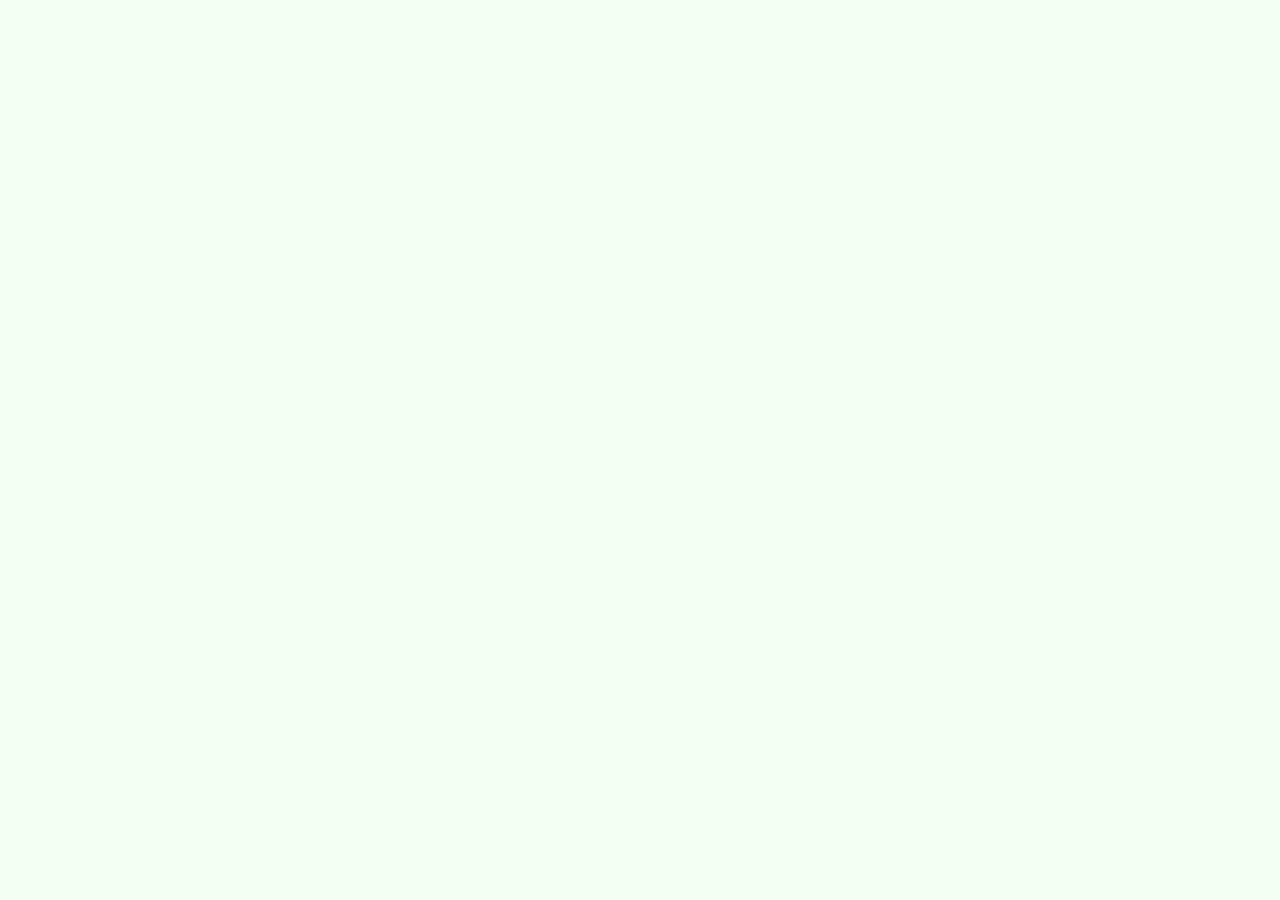
==== lab-b/index.html @ 4392943e "init from template" ====
<!doctype html>
<html lang="en">
<head>
    <meta charset="UTF-8">
    <meta name="viewport" content="width=device-width, initial-scale=1">
    <title>Imie Nazwisko (00000) - AI LAB B</title>

    <link rel="stylesheet" href="styles.css" type="text/css">
    <script src="scripts.js" defer></script>
</head>
<body>

</body>
</html>
---- lab-b/styles.css ----
body {
  background-color: #f3fff3;
}
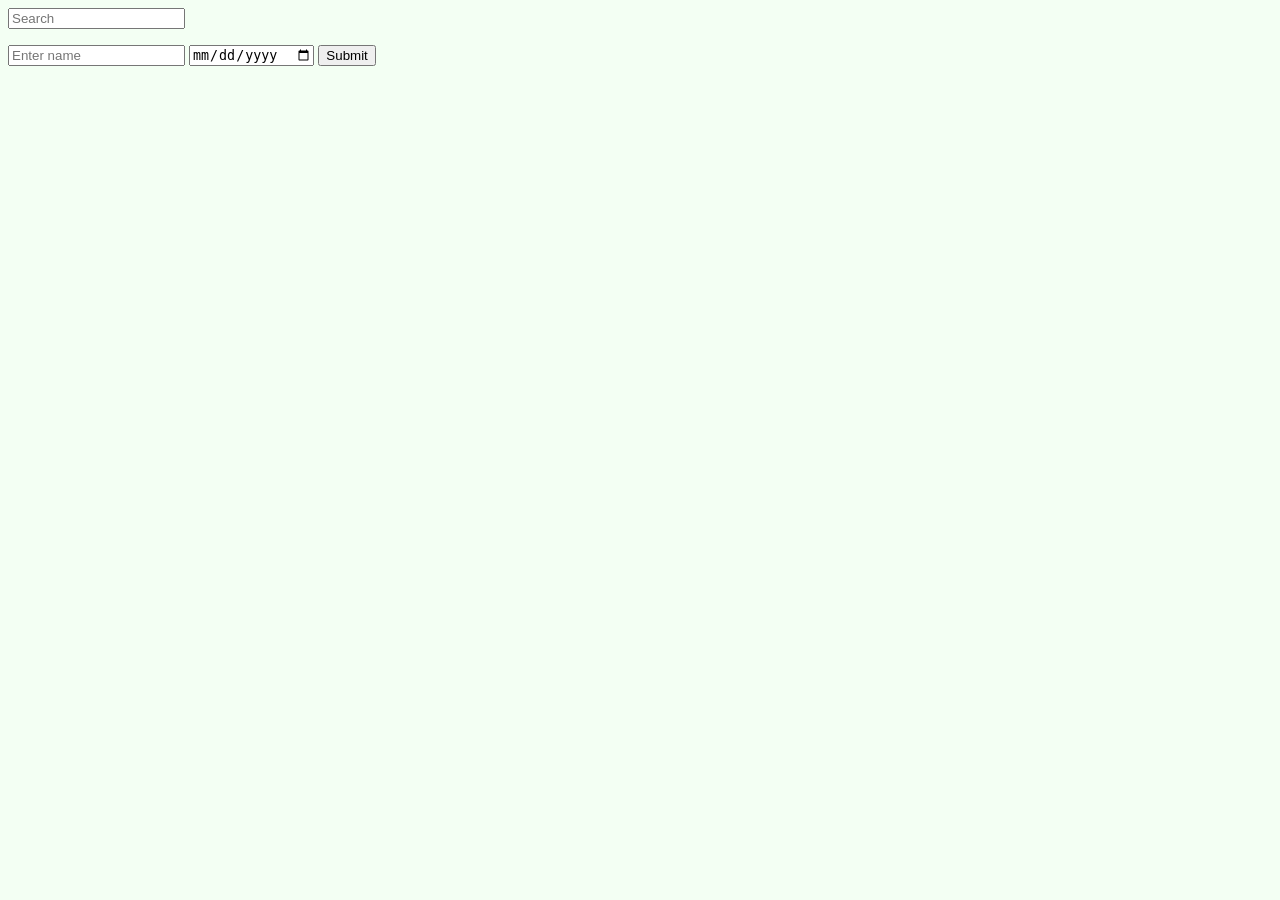
==== commit 0fcdc12e: "basic html structure, task class, new task form submit" ====
--- a/lab-b/index.html
+++ b/lab-b/index.html
@@ -3,12 +3,30 @@
 <head>
     <meta charset="UTF-8">
     <meta name="viewport" content="width=device-width, initial-scale=1">
-    <title>Imie Nazwisko (00000) - AI LAB B</title>
+    <title>Michał Nogalski (55630) - AI LAB B</title>
 
     <link rel="stylesheet" href="styles.css" type="text/css">
     <script src="scripts.js" defer></script>
 </head>
 <body>
 
+    <div id="TODO">
+        <header>
+            <form>
+                <input type="text" id="search" placeholder="Search">
+            </form>
+        </header>
+        <ul>
+            <!-- Tasks will be placed here -->
+        </ul>
+        <footer>
+            <form id="newTask">
+                <input type="text" id="name" placeholder="Enter name">
+                <input type="date" id="due">
+                <input type="submit">
+            </form>
+        </footer>
+    </div>
+
 </body>
 </html>
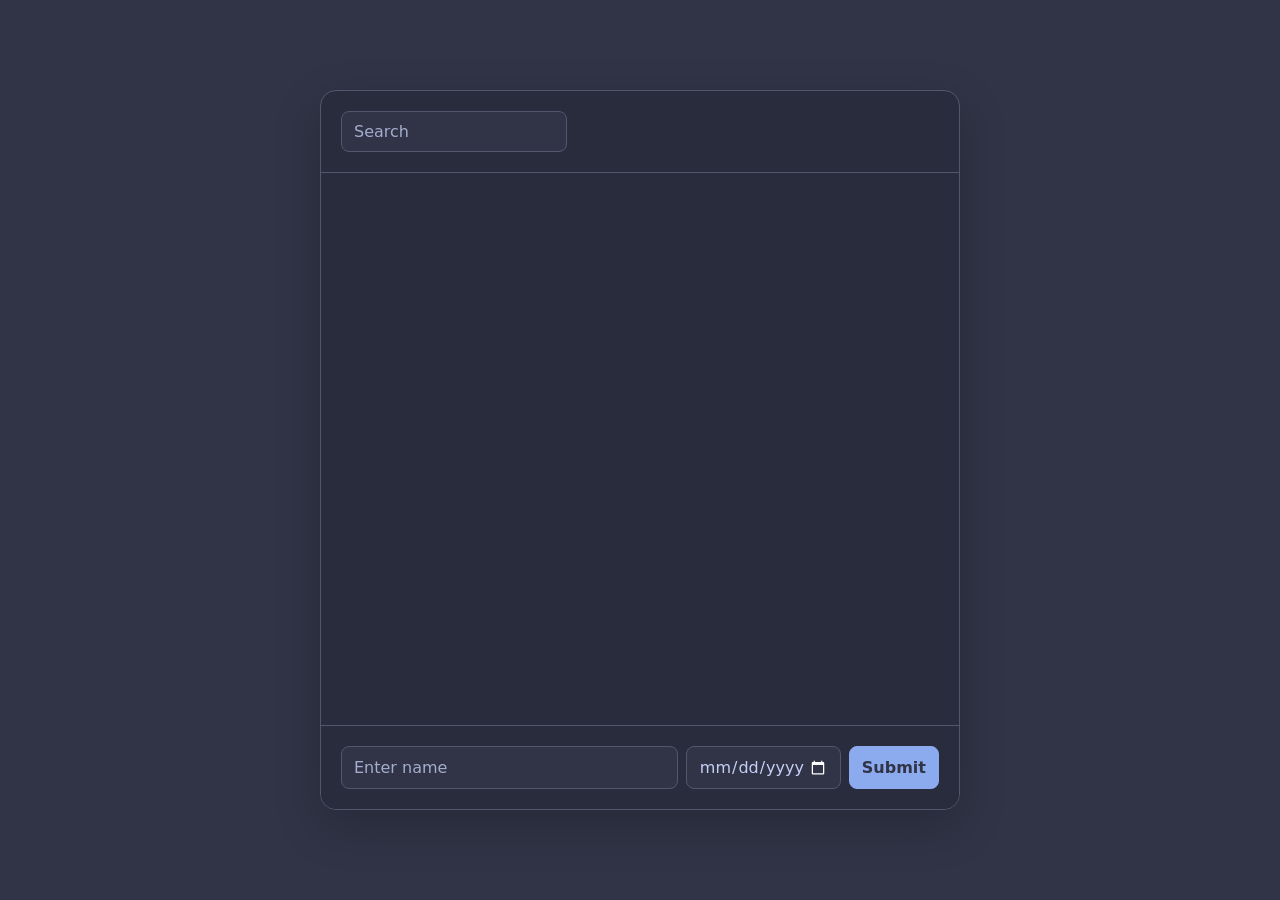
==== commit 74d4b952: "new style & fixes" ====
--- a/lab-b/index.html
+++ b/lab-b/index.html
@@ -5,6 +5,7 @@
     <meta name="viewport" content="width=device-width, initial-scale=1">
     <title>Michał Nogalski (55630) - AI LAB B</title>
 
+    <link rel="stylesheet" href="https://fonts.googleapis.com/css2?family=Material+Symbols+Outlined:opsz,wght,FILL,GRAD@20..48,100..700,0..1,-50..200&icon_names=delete" />
     <link rel="stylesheet" href="styles.css" type="text/css">
     <script src="scripts.js" defer></script>
 </head>
@@ -12,7 +13,7 @@
 
     <div id="TODO">
         <header>
-            <form>
+            <form id="searchForm">
                 <input type="text" id="search" placeholder="Search">
             </form>
         </header>
@@ -21,7 +22,7 @@
         </ul>
         <footer>
             <form id="newTask">
-                <input type="text" id="name" placeholder="Enter name">
+                <input type="text" id="name" minlength="3" maxlength="255" placeholder="Enter name" required>
                 <input type="date" id="due">
                 <input type="submit">
             </form>
--- a/lab-b/styles.css
+++ b/lab-b/styles.css
@@ -1,3 +1,254 @@
+:root {
+    color-scheme: dark;
+
+    --base: #303446;
+    --mantle: #292c3c;
+    --surface: #414559;
+    --overlay: #51576d;
+    --text: #c6d0f5;
+    --subtext: #a5adce;
+    --accent: #8caaee;
+    --accent-hover: #babbf1;
+    --red: #e78284;
+    --border: #51576d;
+
+    font-family: system-ui, sans-serif;
+    color: var(--text);
+    background: var(--base);
+}
+
+* {
+    box-sizing: border-box;
+}
+
 body {
-  background-color: #f3fff3;
-}
+    margin: 0;
+    min-height: 100vh;
+    display: grid;
+    place-items: center;
+    padding: 24px;
+}
+
+#TODO {
+    width: min(100%, 640px);
+    height: min(720px, calc(100vh - 48px));
+    min-height: 300px;
+
+    display: grid;
+    grid-template-rows: auto minmax(0, 1fr) auto;
+
+    background: var(--mantle);
+    border: 1px solid var(--border);
+    border-radius: 16px;
+    overflow: hidden;
+
+    box-shadow: 0 16px 48px #0003;
+}
+
+/* Search */
+
+#TODO header {
+    padding: 20px;
+    border-bottom: 1px solid var(--border);
+}
+
+#search {
+    margin: 0;
+}
+
+#search input {
+    width: 100%;
+}
+
+/* Task list */
+
+#TODO ul {
+    list-style: none;
+    margin: 0;
+    padding: 12px;
+    overflow-y: auto;
+    min-height: 0;
+}
+
+#TODO li {
+    display: flex;
+    align-items: center;
+    justify-content: space-between;
+    gap: 16px;
+
+    padding: 14px 16px;
+    margin-bottom: 8px;
+
+    background: var(--base);
+    border: 1px solid transparent;
+    border-radius: 10px;
+
+    transition:
+        background 150ms ease,
+        border-color 150ms ease;
+}
+
+#TODO li:hover {
+    background: var(--surface);
+    border-color: var(--border);
+}
+
+#TODO li > div {
+    min-width: 0;
+    flex: 1;
+    overflow-wrap: anywhere;
+}
+
+#TODO li > div > div {
+    font-size: 15px;
+    line-height: 1.5;
+}
+
+#TODO li > div > span {
+    display: block;
+    margin-top: 4px;
+    color: var(--subtext);
+    font-size: 12px;
+}
+
+/* Search highlighting */
+
+mark {
+    color: var(--base);
+    background: var(--accent);
+    border-radius: 3px;
+    padding: 0 2px;
+}
+
+/* Add task */
+
+#TODO footer {
+    padding: 20px;
+    border-top: 1px solid var(--border);
+    background: var(--mantle);
+}
+
+#newTask {
+    display: grid;
+    grid-template-columns: minmax(0, 1fr) auto auto;
+    gap: 8px;
+    margin: 0;
+}
+
+/* Inputs and buttons */
+
+input {
+    min-width: 0;
+    font: inherit;
+    color: var(--text);
+    background: var(--base);
+    border: 1px solid var(--border);
+    border-radius: 8px;
+    padding: 10px 12px;
+    outline: none;
+}
+
+input::placeholder {
+    color: var(--subtext);
+}
+
+input:focus {
+    border-color: var(--accent);
+    box-shadow: 0 0 0 2px #8caaee33;
+}
+
+input[type="date"] {
+    width: 155px;
+}
+
+input[type="submit"] {
+    cursor: pointer;
+    color: var(--base);
+    background: var(--accent);
+    border-color: var(--accent);
+    font-weight: 600;
+    transition: background 150ms ease;
+}
+
+input[type="submit"]:hover {
+    background: var(--accent-hover);
+}
+
+/* Remove buttons created by JavaScript */
+
+#TODO li button {
+    flex-shrink: 0;
+    cursor: pointer;
+    width: 34px;
+    height: 34px;
+    border: 1px solid transparent;
+    border-radius: 8px;
+    color: var(--red);
+    background: transparent;
+    font: inherit;
+    transition: background 150ms ease;
+
+    display: flex;
+    align-items: center;
+    justify-content: center;
+}
+
+#TODO li button:hover {
+    background: #e7828420;
+    border-color: #e7828440;
+}
+
+/* Editing an existing task */
+
+#TODO li form {
+    display: grid;
+    grid-template-columns: minmax(0, 1fr) auto auto;
+    gap: 8px;
+    width: 100%;
+}
+
+#TODO li form input[type="date"] {
+    width: 155px;
+}
+
+#TODO li form input[type="submit"] {
+    padding-inline: 14px;
+}
+
+/* Hidden tasks must remain hidden */
+
+#TODO li[hidden] {
+    display: none;
+}
+
+/* Small screens */
+
+@media (max-width: 520px) {
+    body {
+        padding: 12px;
+    }
+
+    #TODO {
+        height: calc(100vh - 24px);
+    }
+
+    #TODO header,
+    #TODO footer {
+        padding: 12px;
+    }
+
+    #newTask,
+    #TODO li form {
+        grid-template-columns: minmax(0, 1fr) auto;
+    }
+
+    #newTask input[name="name"],
+    #TODO li form input[type="text"] {
+        grid-column: 1 / -1;
+    }
+
+    input[type="date"],
+    #TODO li form input[type="date"] {
+        width: 100%;
+    }
+}
